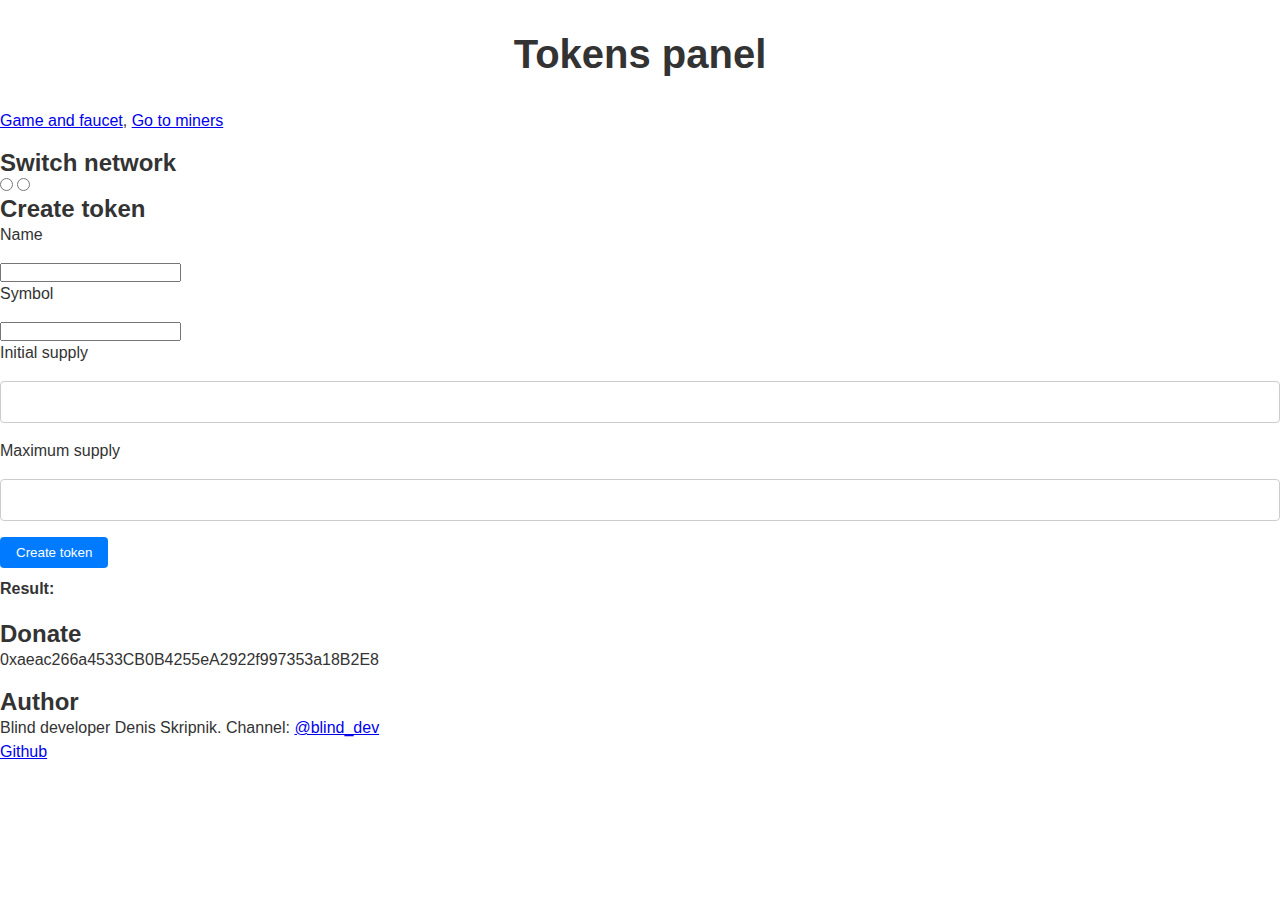
==== index.html @ b6446ae6 "Multichain" ====
<!DOCTYPE html>
<html lang="en">
<head>
    <meta charset="UTF-8">
    <meta http-equiv="X-UA-Compatible" content="IE=edge">
    <meta name="viewport" content="width=device-width, initial-scale=1.0">
    <title>Meganet testnet tokens panel</title>
    <link rel = "stylesheet" href = "style.css">
    <script src="https://cdn.ethers.io/lib/ethers-5.4.umd.min.js"
        type="application/javascript"></script>
    <script src = "scripts/panel.js"></script>

</head>
<body>
    <h1> Tokens panel</h1>
    <p><a href="/rockPaperScissors" target="_blank">Game and faucet</a>, <a href="miners.html" target="_blank">Go to miners</a></p>
<h2>Switch network</h2>
<form>
<input type="radio" name="network" onclick="switchNetwork(3333)" value="Meganet testnet 2">
<input type="radio" name="network" onclick="switchNetwork(167005)" value="Taiko testnet">
</form>
    <div>
        <h2>Create token</h2>
        <p>Name</p>
        <input type="text" id = "name">
        <p>Symbol</p>
        <input type="text" id = "symbol">
        <p> Initial supply</p>
        <input type="number" min = "1" id = "start_supply">
        <p> Maximum supply</p>
        <input type="number" min = "1" id = "max_supply">
        <button onclick="createAsset()">Create token</button>
        <p><b>Result:</b> <span id="resultLog"></p>
        </div>
	<div id="mintToken" style="display: none;">
        <h2>Mint token if you smart contract owner</h2>
        <p> Amount for mint</p>
        <input type="number" min = "1" id = "mint_amount">
        <button onclick="mintToken()">Mint</button>
    </div>
    <h2>Donate</h2>
<p>0xaeac266a4533CB0B4255eA2922f997353a18B2E8</p>
<h2>Author</h2>
<p>Blind developer Denis Skripnik. Channel: <a href="https://t.me/blind_dev" target="_blank">@blind_dev</a><br>
<a href="https://github.com/denis-skripnik/tokens-panel" target="_blank">Github</a></p>
    <script>
          	const tokenAddressFromURL = getParameterByName("address");
            if (tokenAddressFromURL !== '') {
	document.getElementById("mintToken").style.display = "block";
}
    </script>
</body>
</html>
---- style.css ----
/* Reset the standard styles */
* {
  box-sizing: border-box;
  margin: 0;
  padding: 0;
}

/* Setting the unit of measurement in the entire document */
html {
  font-size: 16px;
}

/* Setting basic styles for body */
body {
  font-family: Arial, sans-serif;
  color: #333;
  background-color: #fff;
}

/* Setting styles for the h1 header */
h1 {
  font-size: 2.5rem;
  font-weight: bold;
  margin: 2rem 0;
  text-align: center;
}

/* Setting styles for paragraphs */
p {
  font-size: 1rem;
  line-height: 1.5;
  margin-bottom: 1rem;
}

/* Setting styles for buttons */
button {
  display: inline-block;
  padding: 0.5rem 1rem;
  border: none;
  border-radius: 0.25rem;
  background-color: #007bff;
  color: #fff;
  cursor: pointer;
  transition: all 0.2s ease-in-out;
}

button:hover {
  background-color: #0069d9;
}

/* Setting styles for the input field */
input[type="number"] {
  display: block;
  width: 100%;
  padding: 0.5rem;
  border: 1px solid #ccc;
  border-radius: 0.25rem;
  font-size: 1rem;
  line-height: 1.5;
  margin-bottom: 1rem;
}

/* Setting styles for select */
select {
  display: block;
  width: 100%;
  padding: 0.5rem;
  border: 1px solid #ccc;
  border-radius: 0.25rem;
  font-size: 1rem;
  line-height: 1.5;
  margin-bottom: 1rem;
}

/* Setting styles for the result */
#resultLog {
  font-weight: bold;
  font-size: 1.5rem;
}
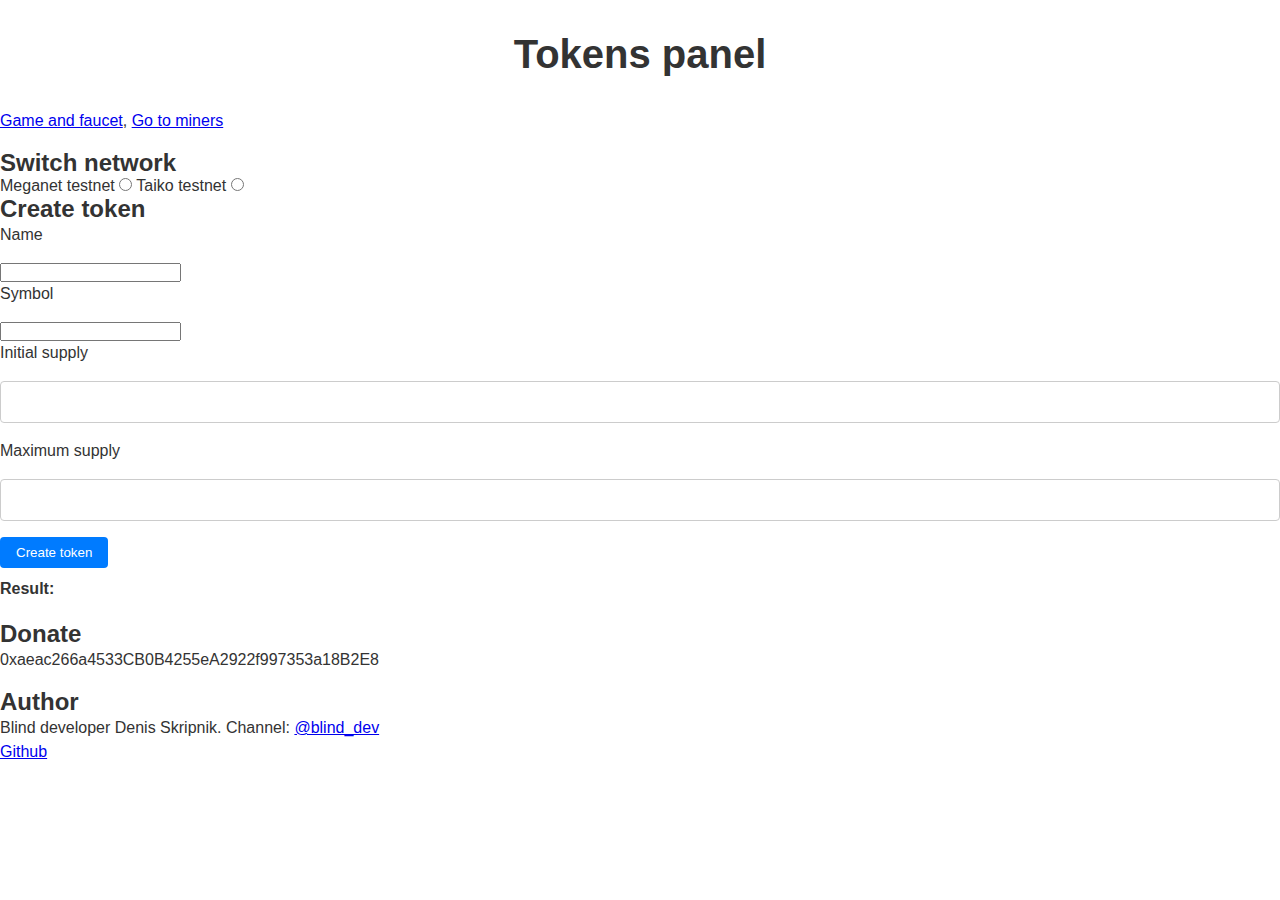
==== commit 20519331: "Update index.html" ====
--- a/index.html
+++ b/index.html
@@ -4,7 +4,7 @@
     <meta charset="UTF-8">
     <meta http-equiv="X-UA-Compatible" content="IE=edge">
     <meta name="viewport" content="width=device-width, initial-scale=1.0">
-    <title>Meganet testnet tokens panel</title>
+    <title>Tokens panel</title>
     <link rel = "stylesheet" href = "style.css">
     <script src="https://cdn.ethers.io/lib/ethers-5.4.umd.min.js"
         type="application/javascript"></script>
@@ -16,8 +16,10 @@
     <p><a href="/rockPaperScissors" target="_blank">Game and faucet</a>, <a href="miners.html" target="_blank">Go to miners</a></p>
 <h2>Switch network</h2>
 <form>
-<input type="radio" name="network" onclick="switchNetwork(3333)" value="Meganet testnet 2">
-<input type="radio" name="network" onclick="switchNetwork(167005)" value="Taiko testnet">
+<label for="id3333">Meganet testnet</label>
+<input type="radio" name="network" id="id3333" onclick="switchNetwork(3333)" value="Meganet testnet 2">
+<label for="id167005">Taiko testnet</label>
+<input type="radio" name="network" id="id167005" onclick="switchNetwork(167005)" value="Taiko testnet">
 </form>
     <div>
         <h2>Create token</h2>
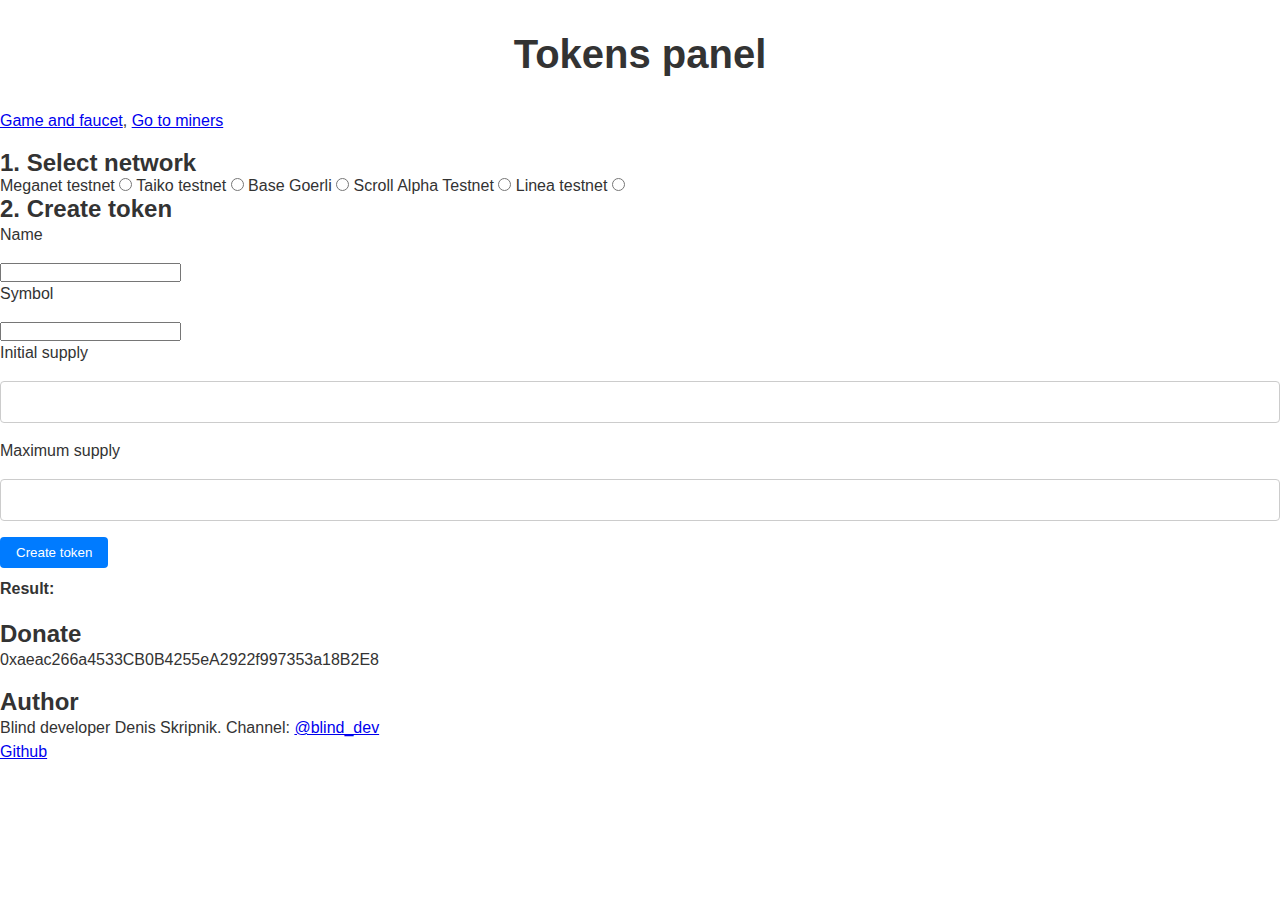
==== commit c5d4e790: "Add networks" ====
--- a/index.html
+++ b/index.html
@@ -14,15 +14,21 @@
 <body>
     <h1> Tokens panel</h1>
     <p><a href="/rockPaperScissors" target="_blank">Game and faucet</a>, <a href="miners.html" target="_blank">Go to miners</a></p>
-<h2>Switch network</h2>
+<h2>1. Select network</h2>
 <form>
 <label for="id3333">Meganet testnet</label>
 <input type="radio" name="network" id="id3333" onclick="switchNetwork(3333)" value="Meganet testnet 2">
 <label for="id167005">Taiko testnet</label>
 <input type="radio" name="network" id="id167005" onclick="switchNetwork(167005)" value="Taiko testnet">
+<label for="id84531">Base Goerli</label>
+<input type="radio" name="network" id="id84531" onclick="switchNetwork(84531)" value="Base Goerli">
+<label for="id534353">Scroll Alpha Testnet</label>
+<input type="radio" name="network" id="id534353" onclick="switchNetwork(534353)" value="Scroll Alpha Testnet">
+<label for="id59140">Linea testnet</label>
+<input type="radio" name="network" id="id59140" onclick="switchNetwork(59140)" value="Linea Testnet">
 </form>
     <div>
-        <h2>Create token</h2>
+        <h2>2. Create token</h2>
         <p>Name</p>
         <input type="text" id = "name">
         <p>Symbol</p>
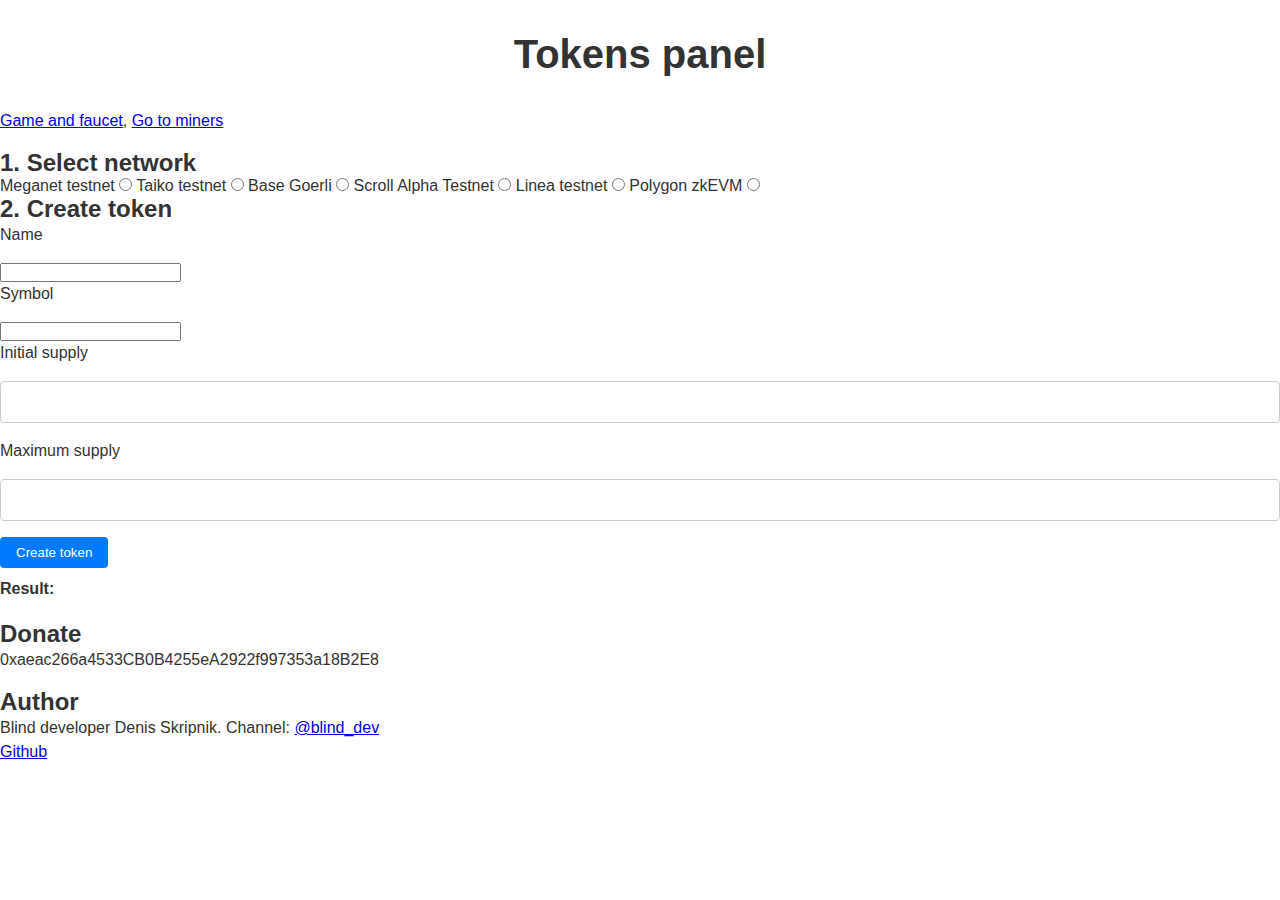
==== commit 2291e831: "Update index.html" ====
--- a/index.html
+++ b/index.html
@@ -26,6 +26,8 @@
 <input type="radio" name="network" id="id534353" onclick="switchNetwork(534353)" value="Scroll Alpha Testnet">
 <label for="id59140">Linea testnet</label>
 <input type="radio" name="network" id="id59140" onclick="switchNetwork(59140)" value="Linea Testnet">
+<label for="id1101">Polygon zkEVM</label>
+<input type="radio" name="network" id="id1101" onclick="switchNetwork(1101)" value="Polygon zkEVM">
 </form>
     <div>
         <h2>2. Create token</h2>
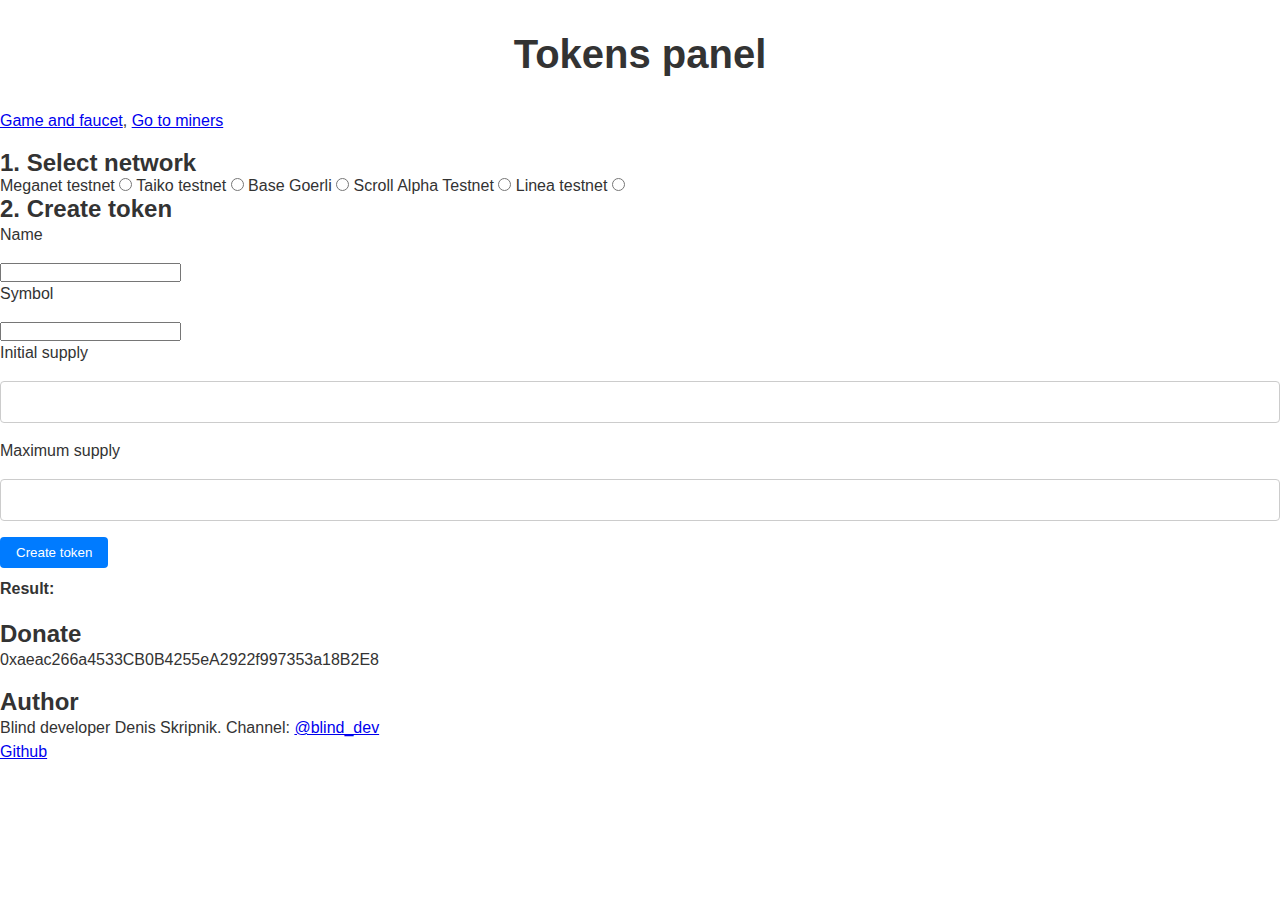
==== commit b3172276: "Undoing changes by Polygon zkEVM" ====
--- a/index.html
+++ b/index.html
@@ -26,8 +26,6 @@
 <input type="radio" name="network" id="id534353" onclick="switchNetwork(534353)" value="Scroll Alpha Testnet">
 <label for="id59140">Linea testnet</label>
 <input type="radio" name="network" id="id59140" onclick="switchNetwork(59140)" value="Linea Testnet">
-<label for="id1101">Polygon zkEVM</label>
-<input type="radio" name="network" id="id1101" onclick="switchNetwork(1101)" value="Polygon zkEVM">
 </form>
     <div>
         <h2>2. Create token</h2>
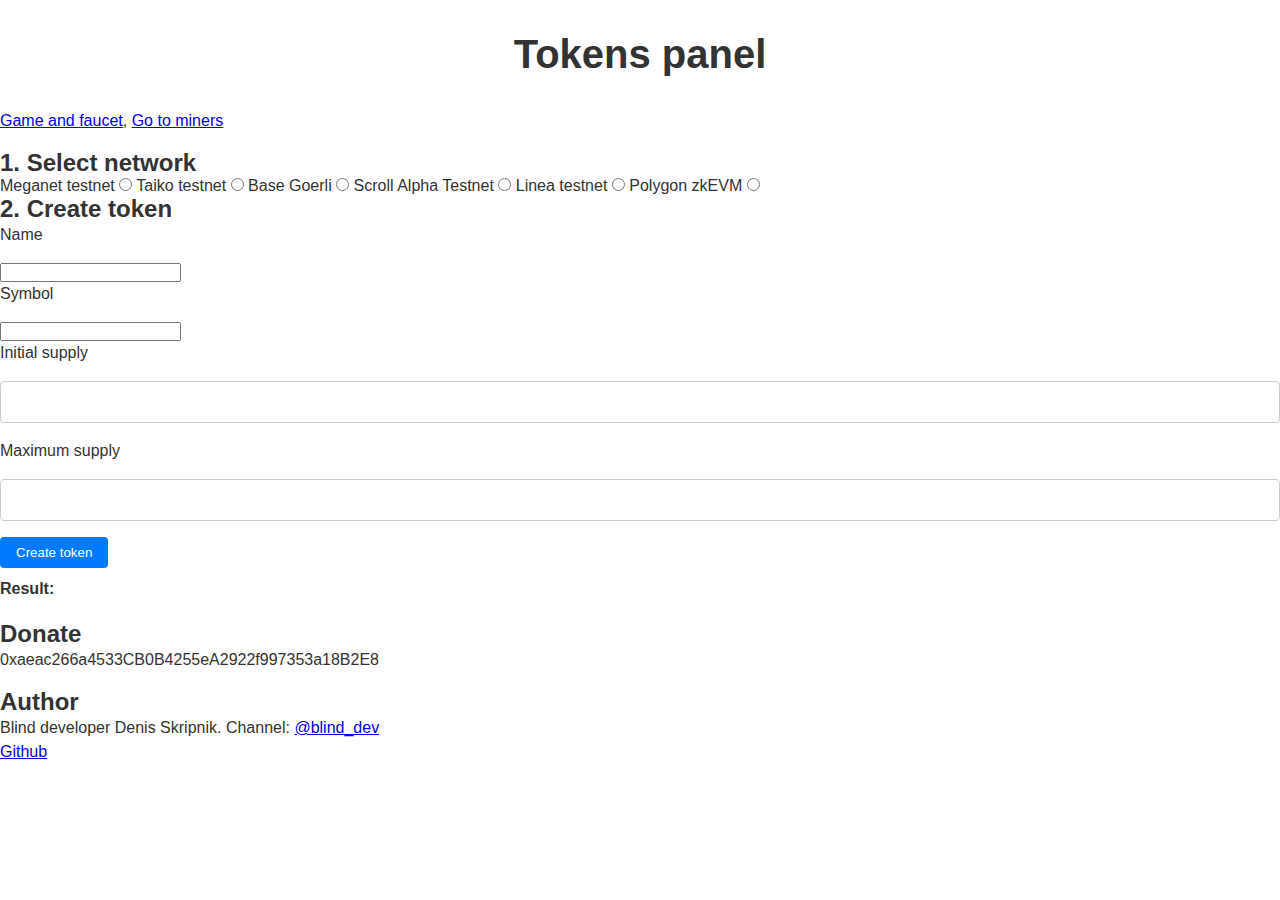
==== commit 7da8ea63: "Add polygon zkEVM, test 2" ====
--- a/index.html
+++ b/index.html
@@ -26,6 +26,8 @@
 <input type="radio" name="network" id="id534353" onclick="switchNetwork(534353)" value="Scroll Alpha Testnet">
 <label for="id59140">Linea testnet</label>
 <input type="radio" name="network" id="id59140" onclick="switchNetwork(59140)" value="Linea Testnet">
+<label for="id1101">Polygon zkEVM</label>
+<input type="radio" name="network" id="id1101" onclick="switchNetwork(1101)" value="Polygon zkEVM">
 </form>
     <div>
         <h2>2. Create token</h2>
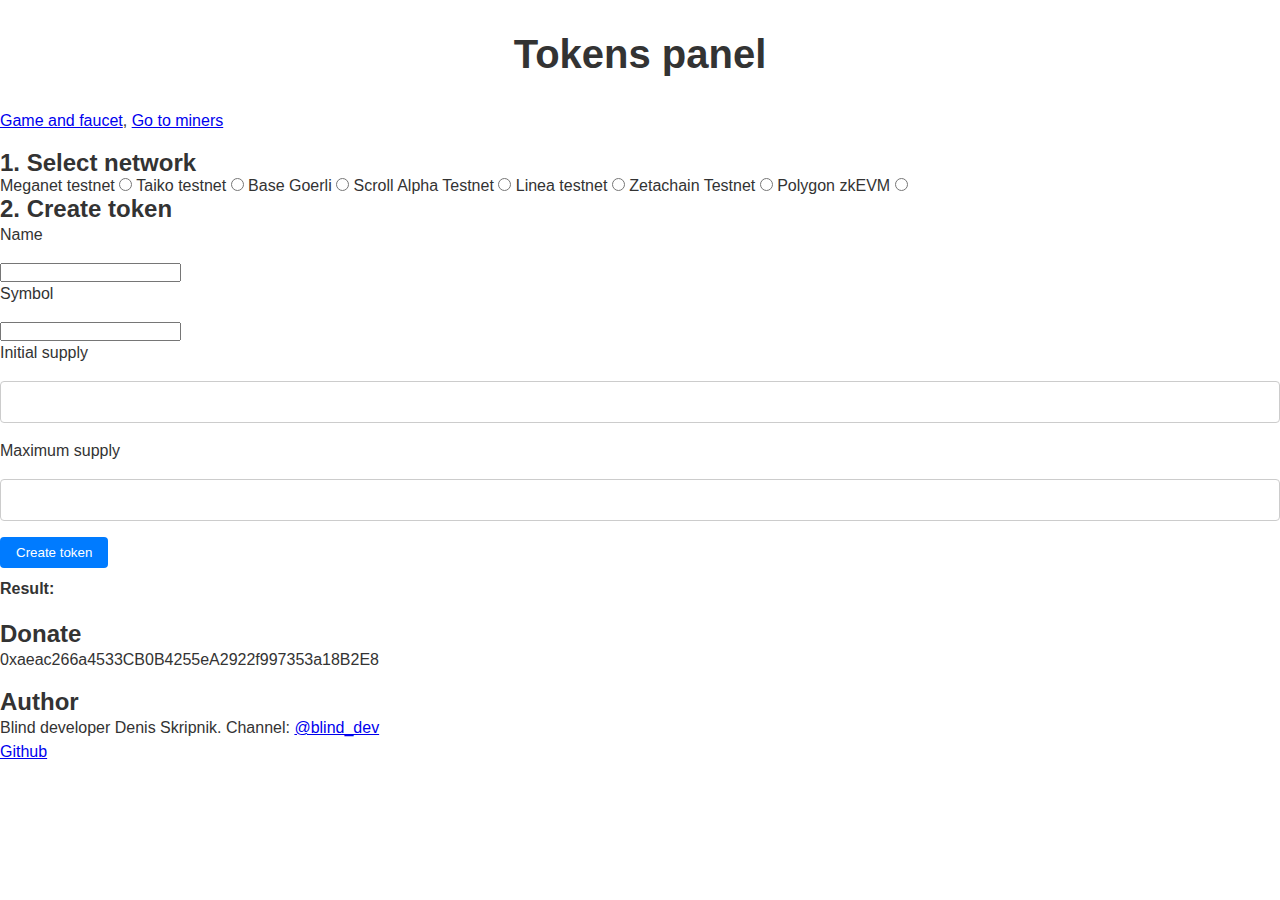
==== commit 8a2aceeb: "Add miner in Polygon zkEVM and add Zetachain testnet" ====
--- a/index.html
+++ b/index.html
@@ -26,6 +26,8 @@
 <input type="radio" name="network" id="id534353" onclick="switchNetwork(534353)" value="Scroll Alpha Testnet">
 <label for="id59140">Linea testnet</label>
 <input type="radio" name="network" id="id59140" onclick="switchNetwork(59140)" value="Linea Testnet">
+<label for="id7001">Zetachain Testnet</label>
+<input type="radio" name="network" id="id7001" onclick="switchNetwork(7001)" value="Zetachain Testnet">
 <label for="id1101">Polygon zkEVM</label>
 <input type="radio" name="network" id="id1101" onclick="switchNetwork(1101)" value="Polygon zkEVM">
 </form>
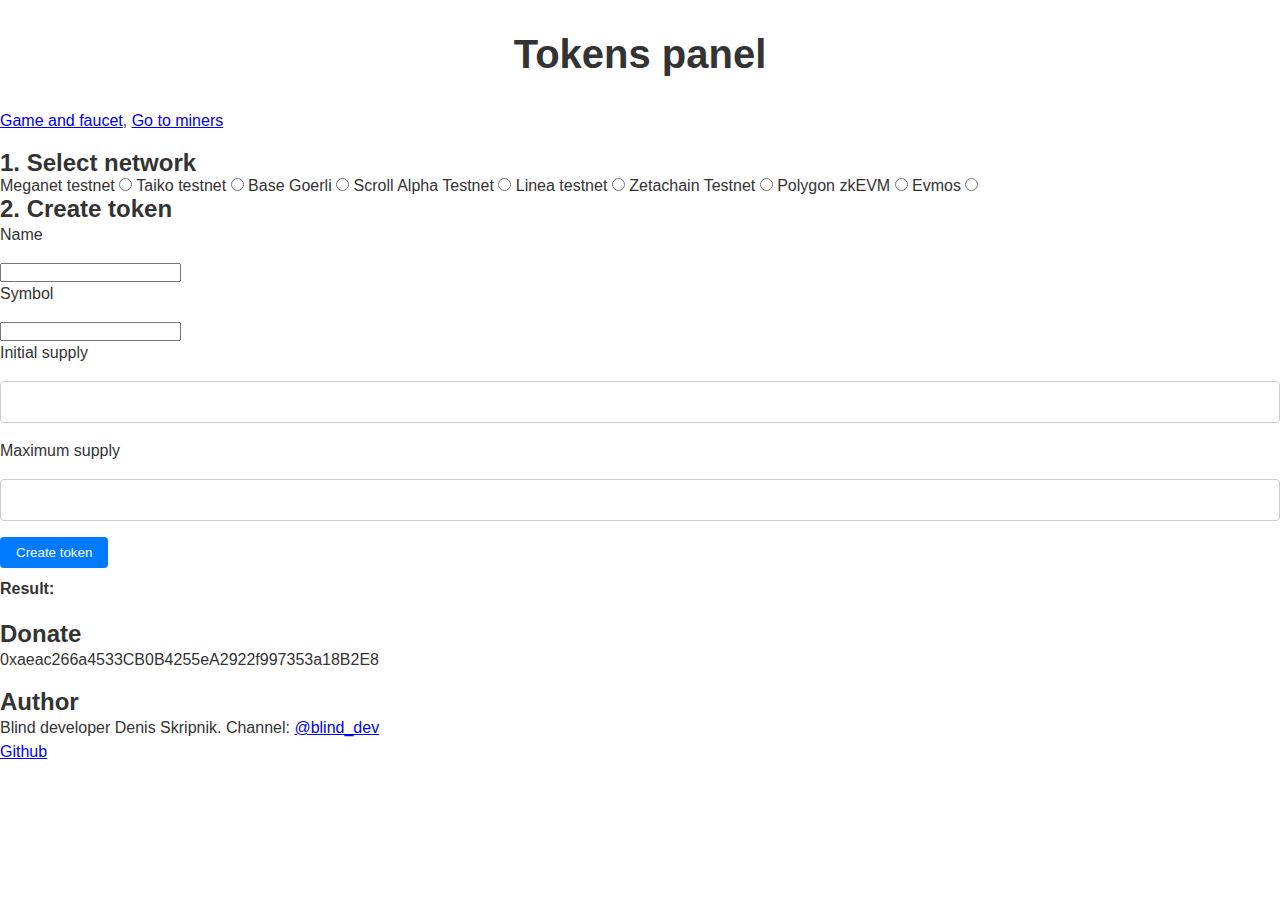
==== commit 138c2e41: "Add Evmos" ====
--- a/index.html
+++ b/index.html
@@ -30,6 +30,8 @@
 <input type="radio" name="network" id="id7001" onclick="switchNetwork(7001)" value="Zetachain Testnet">
 <label for="id1101">Polygon zkEVM</label>
 <input type="radio" name="network" id="id1101" onclick="switchNetwork(1101)" value="Polygon zkEVM">
+<label for="id9001">Evmos</label>
+<input type="radio" name="network" id="id9001" onclick="switchNetwork(9001)" value="Evmos">
 </form>
     <div>
         <h2>2. Create token</h2>
